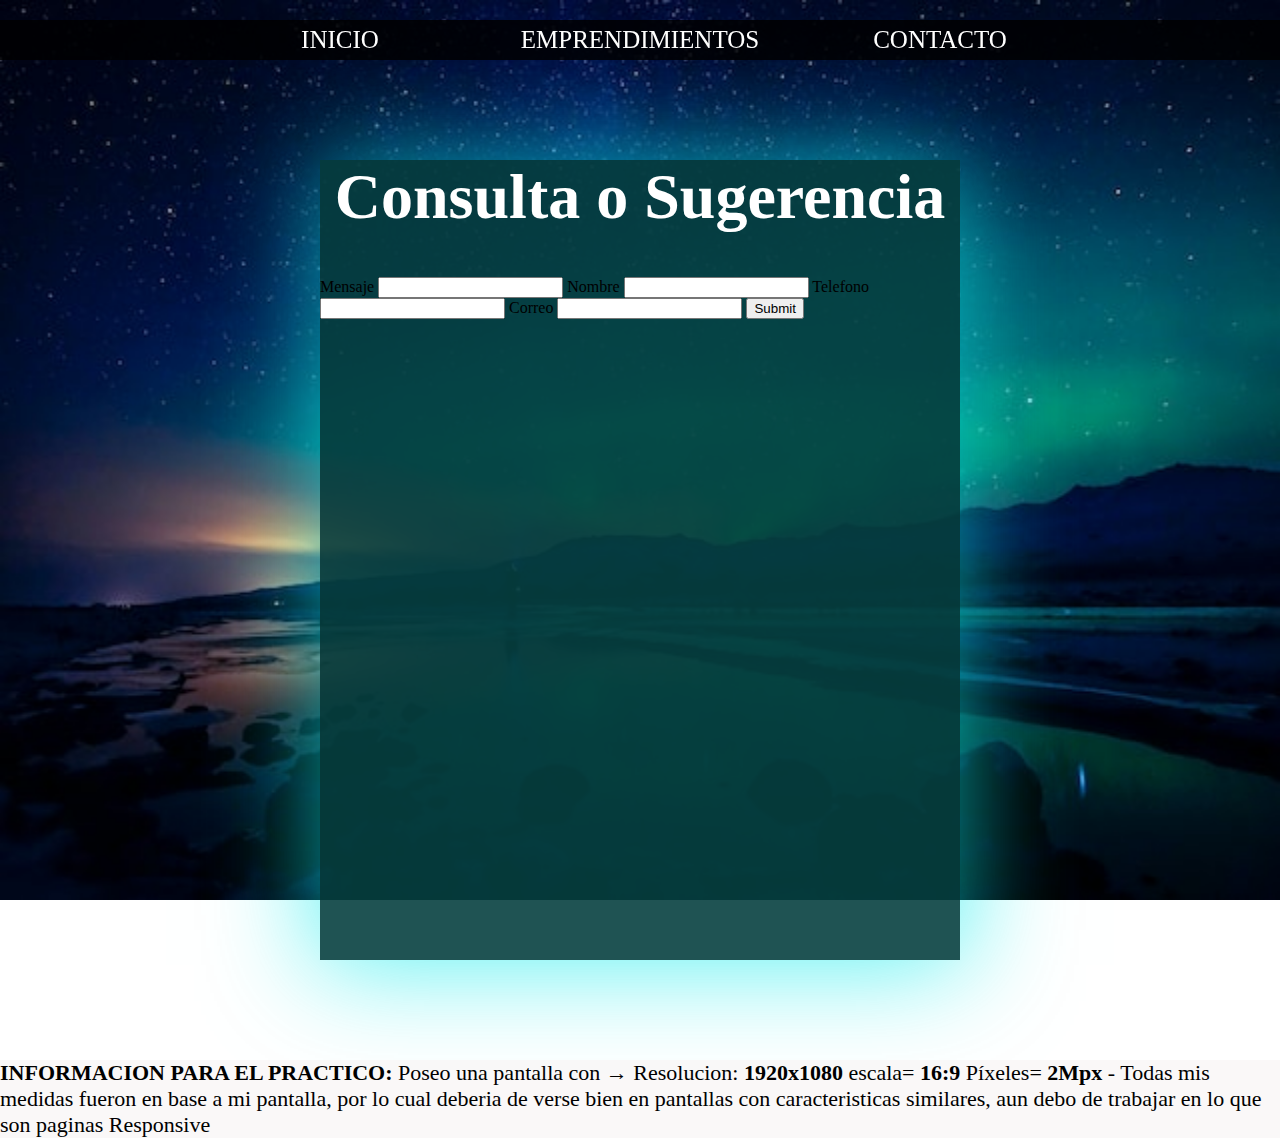
==== Contacto.html @ b8edc93e "Formulario" ====
<!DOCTYPE html>
<html lang="es">

<head>
    <meta charset="utf-8">
    <title>Contacto</title>
    <link rel="stylesheet" type="text/css" href="EstiloContacto.css">



</head>

<body>
    <!------------------------------------------------------------- MENU -------------------------------------------------------------------------------->
    <div class="contenedorMenu"> <!-- Contiene mi menu / posicion absoluta -->
        <div class="menu"> <!-- Menu que contiene mis botones / posicion Fija  -->
            <a href="index.html" class="botones">INICIO</a>
            <a href="Emprendimientos.html" class="botones">EMPRENDIMIENTOS</a>
            <a href="Contacto.html" class="botones">CONTACTO</a>
        </div>
    </div>



    <form class="formulario">

        <div class="contenedorFormulario">
            <h1>Consulta o Sugerencia</h1>
            <label for="" class="label">Mensaje</label>
            <input type="text" class="input">
            <label for="" class="label">Nombre</label>
            <input type="text" class="input">
            <label for="" class="label">Telefono</label>
            <input type="text" class="input">
            <label for="" class="label">Correo</label>
            <input type="text" class="input">

            <input type="submit" class="submit">
        </div>
    </form>



    </div>
    <div class="final">
        <span>INFORMACION PARA EL PRACTICO:</span> Poseo una pantalla con → Resolucion: <span> 1920x1080 </span> escala=
        <span> 16:9</span> Píxeles= <span>2Mpx</span>
        - Todas mis medidas fueron en base a mi pantalla, por lo cual deberia de verse bien en pantallas con
        caracteristicas similares, aun debo de trabajar
        en lo que son paginas Responsive
    </div>
</body>

</html>
---- EstiloContacto.css ----
body {
    margin: 0px;
    /* sacamos todo los espacio en blanco, no hay margen con respecto a los bordes de las ventanas*/
    background-image: url(aurora.jpg);
    /*para centrarla en la pantalla y debajo de la imagen principal*/
    background-repeat: no-repeat;
    /*no se repite la imagen*/
    background-position: center;
    background-size: 100% 100%;
    /*Valor predeterminado. La imagen de fondo se muestra en su tamaño original*/
    background-attachment: fixed;
    /*La background-attachmentpropiedad establece si una imagen de fondo se desplaza con el resto de la página o si es fija.*/
}

.contenedorMenu {
    width: 100%;
    height: 40px;
    margin-top: 20px;
    /*creamos el contenedor de nuestro menu, lo ubicamos en una ubicacion absoluta para que se superponga con la imagen de inicio*/
    float: none;
}

.menu {
    position: fixed;
    /*le colocamos posicion fija para que se mantenga en el mismo lugar siempre que se haga scroll*/
    display: flex;
    /*Muestra un elemento como un contenedor flexible a nivel de bloque*/
    width: 100%;
    height: 40px;
    background-color: black;
    color: white;
    justify-content: center;
    /*Alinea los elementos flexibles en el centro del contenedor HORIZONTAL*/
    align-items: center;
    /*Alinea los elementos flexibles en el centro del contenedor VERTICAL*/
    background-color: rgba(0, 0, 0, 0.8);
    /*Transparencia usando RGBA: no se aplica opacidad a los elementos secundarios*/
}

.botones {
    height: 40px;
    width: 300px;
    display: flex;
    /*Muestra un elemento como un contenedor flexible a nivel de bloque*/
    justify-content: center;
    /*Alinea los elementos flexibles en el centro del contenedor HORIZONTAL*/
    align-items: center;
    /*Alinea los elementos flexibles en el centro del contenedor VERTICAL*/
    background-color: rgba(0, 0, 0, 0.2);
    color: white;
    border: none;
    /*quitamos el borde*/
    font-size: 25px;
    transition-duration: 0.4s;
}

a {
    text-decoration: none;
    /*La text-decoration propiedad se usa principalmente para eliminar los subrayados de los enlaces:*/
    color: white;
}

.botones:active {
    /*BOTONES ANIMADOS Agregue un efecto "presionado" al hacer clic:*/
    background-color: rgba(0, 250, 254, 0.491);
    transform: translateY(2px);
}

.botones:hover {
    /*selector para cambiar el estilo de un botón cuando pasas el mouse sobre él.*/
    background-color: rgba(0, 250, 254, 0.491);
    color: white;
    box-shadow: 0 0px 10px 5px rgba(0, 250, 254, 0.491);
    /*box-shadow propiedad para agregar sombras a un botón:*/
    cursor: pointer;
}

h1{
    text-align: center;
    color: white;
    font-size: 4em;
}
.contenedorFormulario {
    margin-top: 100px;
    width: 50%;
    height: 800px;
    margin-left: 25%;
    box-shadow: 0 0px 100px 5px rgba(7, 234, 234, 0.67);
    /*box-shadow propiedad para agregar sombras a un botón:*/
    background-color: rgba(6, 64, 64, 0.897);
}











.final{
    margin-top: 100px;
    background-color: rgba(247, 245, 245, 0.688);
    color: rgb(0, 0, 0);
    font-size: 22px;
}

span{
    font-weight: bold;
}
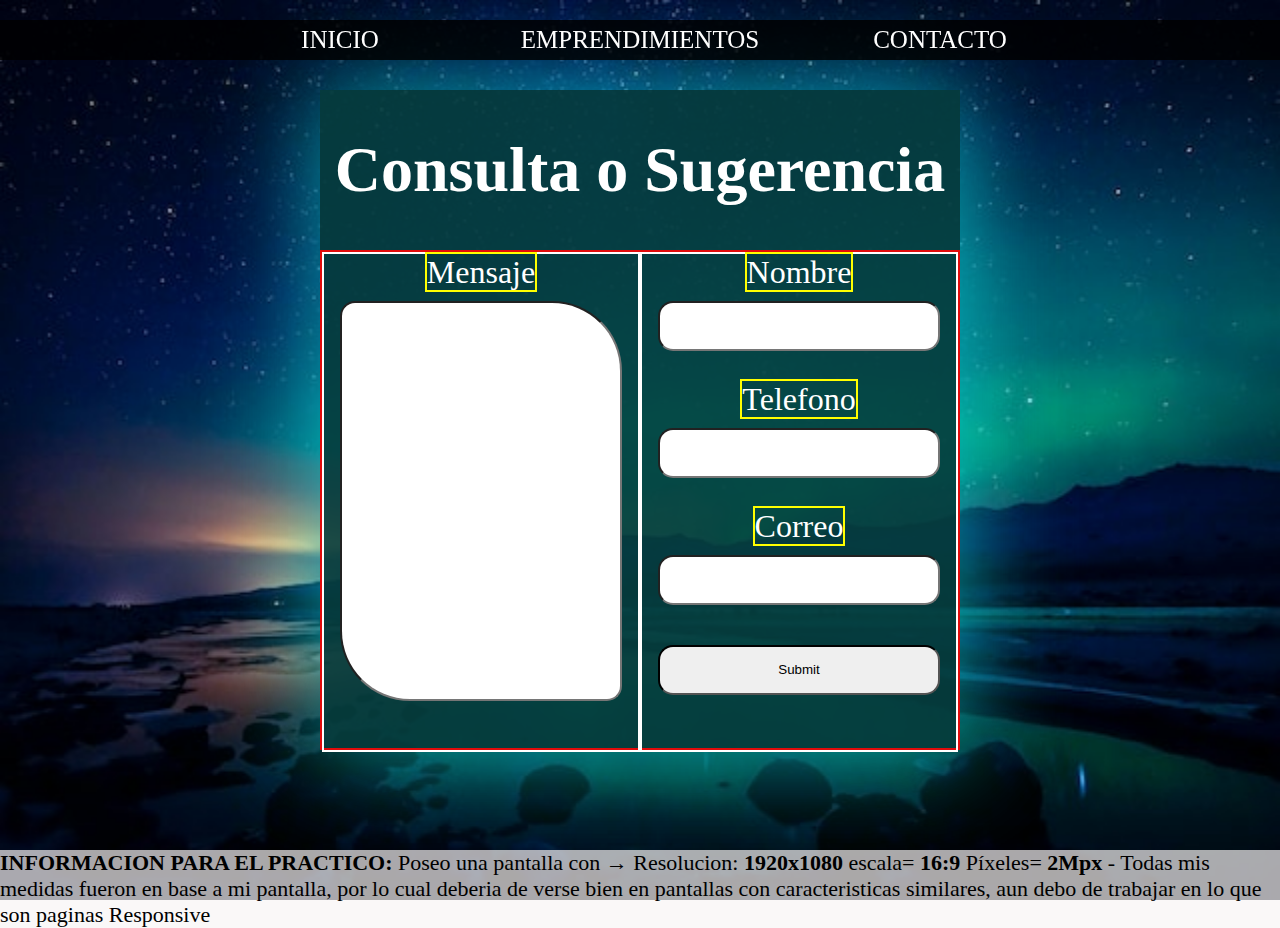
==== commit ee71e768: "Estilo Formulario" ====
--- a/Contacto.html
+++ b/Contacto.html
@@ -26,16 +26,25 @@
 
         <div class="contenedorFormulario">
             <h1>Consulta o Sugerencia</h1>
-            <label for="" class="label">Mensaje</label>
-            <input type="text" class="input">
-            <label for="" class="label">Nombre</label>
-            <input type="text" class="input">
-            <label for="" class="label">Telefono</label>
-            <input type="text" class="input">
-            <label for="" class="label">Correo</label>
-            <input type="text" class="input">
+            <div class="contendorColumnas">
+                <div class="columnas ">
+                    <label for="" class="label">Mensaje</label>
+                    <input type="text" class="input mensaje">
+                </div>
+                <div class="columnas">
 
-            <input type="submit" class="submit">
+                    <label for="" class="label">Nombre</label>
+                    <input type="text" class="input">
+                    <label for="" class="label">Telefono</label>
+                    <input type="text" class="input">
+                    <label for="" class="label">Correo</label>
+                    <input type="text" class="input">
+                    <input type="submit" class="submit">
+                </div>
+
+            </div>
+
+
         </div>
     </form>
 
--- a/EstiloContacto.css
+++ b/EstiloContacto.css
@@ -10,6 +10,11 @@
     /*Valor predeterminado. La imagen de fondo se muestra en su tamaño original*/
     background-attachment: fixed;
     /*La background-attachmentpropiedad establece si una imagen de fondo se desplaza con el resto de la página o si es fija.*/
+}
+
+* {
+    box-sizing: border-box;
+    /*nos permite incluir el relleno y el borde en el ancho (y alto) total de la caja, asegurándonos de que el relleno quede dentro de la caja y que no se rompa*/
 }
 
 .contenedorMenu {
@@ -75,19 +80,63 @@
     cursor: pointer;
 }
 
-h1{
+h1 {
     text-align: center;
     color: white;
     font-size: 4em;
 }
+
 .contenedorFormulario {
-    margin-top: 100px;
+    margin-top: 30px;
     width: 50%;
-    height: 800px;
+    height: 660px;
     margin-left: 25%;
     box-shadow: 0 0px 100px 5px rgba(7, 234, 234, 0.67);
     /*box-shadow propiedad para agregar sombras a un botón:*/
     background-color: rgba(6, 64, 64, 0.897);
+    display: flex;
+    /*Muestra un elemento como un contenedor flexible a nivel de bloque*/
+    flex-direction: column;
+    /*apila los elementos flexibles verticalmente (de arriba a abajo):*/
+}
+
+input {
+    width: 90%;
+    margin-top: 10px;
+    margin-bottom: 30px;
+    border-style: inset;
+    height: 50px;
+    border-radius: 15px;
+}
+
+label {
+    
+    border: 2px solid yellow;
+    font-size: 2em;
+}
+
+.columnas {
+    float: left;
+    /*Especifica que un elemento deba flotar hacia la izquierda*/
+    width: 50%;
+    height: 500px;
+    border: 2px solid white;
+    text-align: center;
+  
+    color: white;
+}
+
+.mensaje {
+    height: 400px;
+    border-radius: 15px 70px 15px 70px;
+}
+
+.contendorColumnas {
+    border: 2px solid rgb(225, 11, 11);
+    height: 500px;
+
+
+
 }
 
 
@@ -100,13 +149,14 @@
 
 
 
-.final{
+
+.final {
     margin-top: 100px;
     background-color: rgba(247, 245, 245, 0.688);
     color: rgb(0, 0, 0);
     font-size: 22px;
 }
 
-span{
+span {
     font-weight: bold;
-}
+}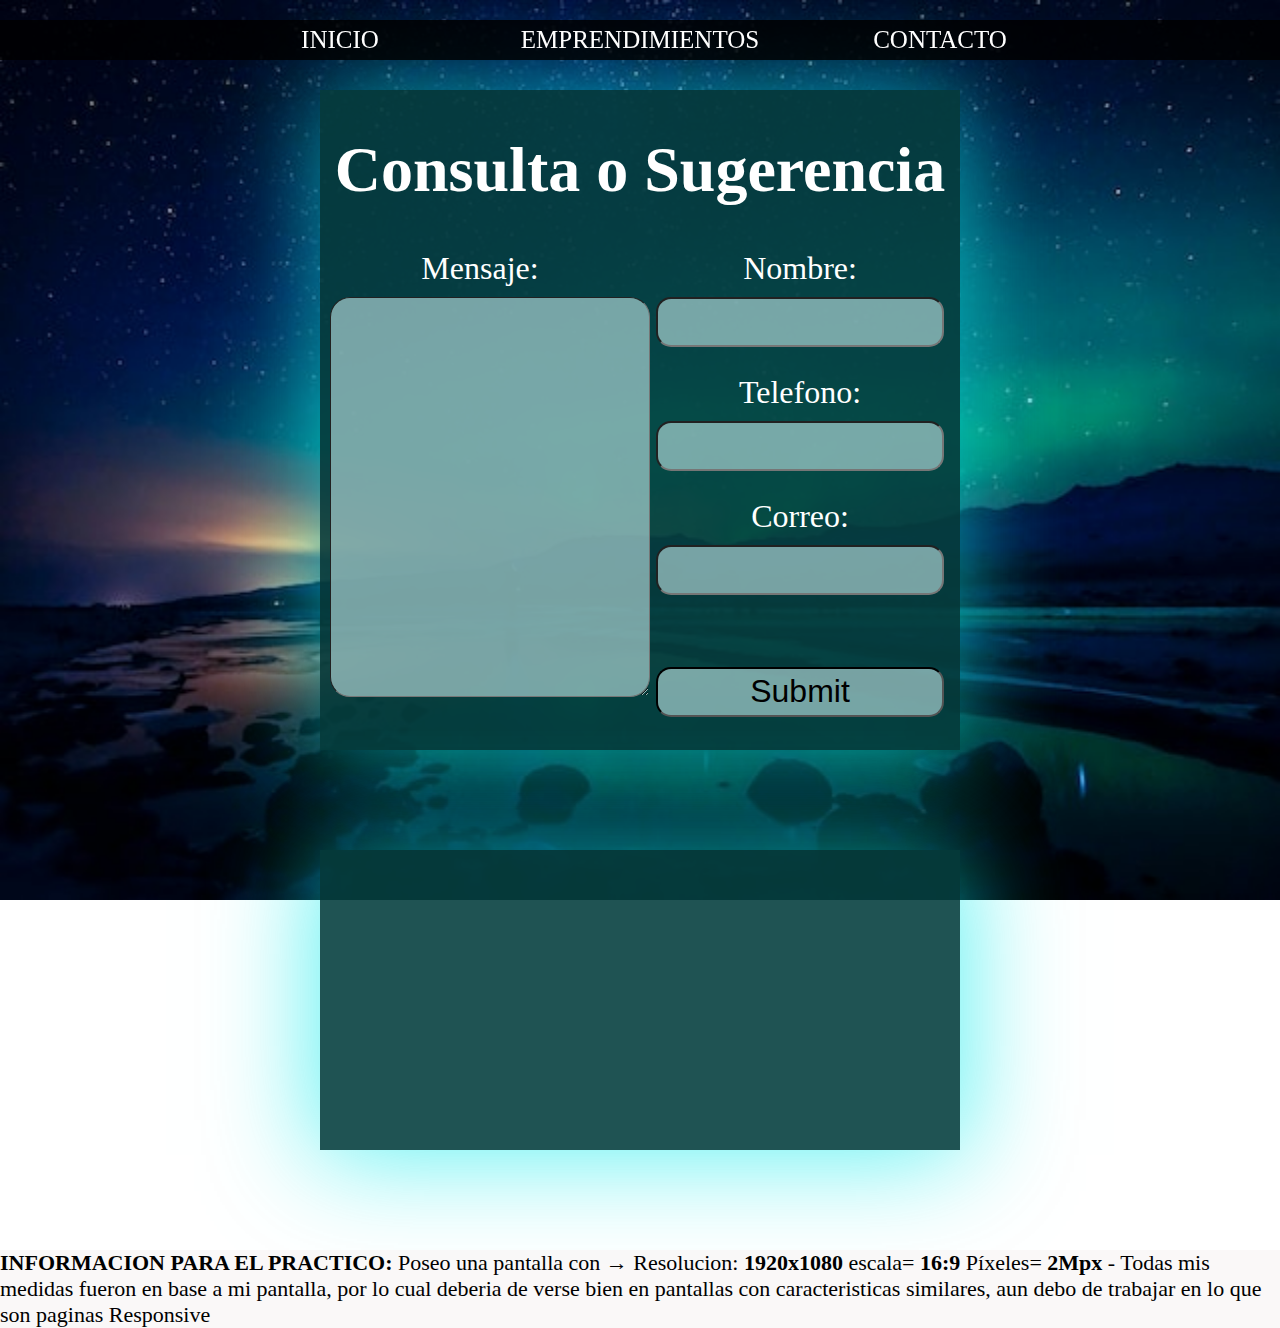
==== commit efa16913: "Formulario" ====
--- a/Contacto.html
+++ b/Contacto.html
@@ -22,23 +22,27 @@
 
 
 
-    <form class="formulario">
+    <form class="formulario" onsubmit="return validarFormulario()">
 
         <div class="contenedorFormulario">
             <h1>Consulta o Sugerencia</h1>
             <div class="contendorColumnas">
                 <div class="columnas ">
-                    <label for="" class="label">Mensaje</label>
-                    <input type="text" class="input mensaje">
+                    <label for="" class="label">Mensaje:</label>
+                    <textarea name="message" id="mensaje"></textarea>
+                    <div><p>error</p></div>
                 </div>
                 <div class="columnas">
 
-                    <label for="" class="label">Nombre</label>
-                    <input type="text" class="input">
-                    <label for="" class="label">Telefono</label>
-                    <input type="text" class="input">
-                    <label for="" class="label">Correo</label>
-                    <input type="text" class="input">
+                    <label for="" class="label">Nombre:</label>
+                    <input type="text" id="nombre">
+                    <div><p>error</p></div>
+                    <label for="" class="label">Telefono:</label>
+                    <input type="text" id="telefono">
+                    <div><p>error</p></div>
+                    <label for="" class="label">Correo:</label>
+                    <input type="text" id="correo">
+                    <div><p>error</p></div>
                     <input type="submit" class="submit">
                 </div>
 
@@ -48,6 +52,15 @@
         </div>
     </form>
 
+    <div class="contenedorMensaje">
+
+
+    </div>
+  <!--
+    <a href="#">
+        <i><img src=""/></i>
+    </a>
+  -->  
 
 
     </div>
--- a/EstiloContacto.css
+++ b/EstiloContacto.css
@@ -103,15 +103,14 @@
 input {
     width: 90%;
     margin-top: 10px;
-    margin-bottom: 30px;
     border-style: inset;
     height: 50px;
     border-radius: 15px;
+    font-size: 2em;
+    background-color: rgba(211, 248, 248, 0.553);
 }
 
 label {
-    
-    border: 2px solid yellow;
     font-size: 2em;
 }
 
@@ -120,27 +119,52 @@
     /*Especifica que un elemento deba flotar hacia la izquierda*/
     width: 50%;
     height: 500px;
-    border: 2px solid white;
     text-align: center;
-  
     color: white;
 }
 
-.mensaje {
-    height: 400px;
-    border-radius: 15px 70px 15px 70px;
+textarea {
+  border-radius: 20px;
+  /*bordes con un estilo redondo*/
+  background-color: rgba(211, 248, 248, 0.553);
+  font-size: 2.1em;
+  border-style: inset;
+  margin-left: 10px;
+  margin-top: 10px;
+  height: 400px;
+  width: 100%;
 }
 
 .contendorColumnas {
-    border: 2px solid rgb(225, 11, 11);
     height: 500px;
-
-
-
 }
 
+.contenedorMensaje{
+    margin-top: 100px;
+    width: 50%;
+    height: 300px;
+    margin-left: 25%;
+    box-shadow: 0 0px 100px 5px rgba(7, 234, 234, 0.67);
+    /*box-shadow propiedad para agregar sombras a un botón:*/
+    background-color: rgba(6, 64, 64, 0.897);
+    display: flex;
+    /*Muestra un elemento como un contenedor flexible a nivel de bloque*/
+    flex-direction: column;
+    /*apila los elementos flexibles verticalmente (de arriba a abajo):*/
+}
 
-
+div p{
+    margin-top: 0;
+    margin-bottom: 5px;
+    width: 80%;
+    margin-left: 10%;
+    color: red;
+    font-size: 1.2em;
+    visibility:hidden;
+}
+.submit{
+    margin-top: 45px;
+}
 
 
 
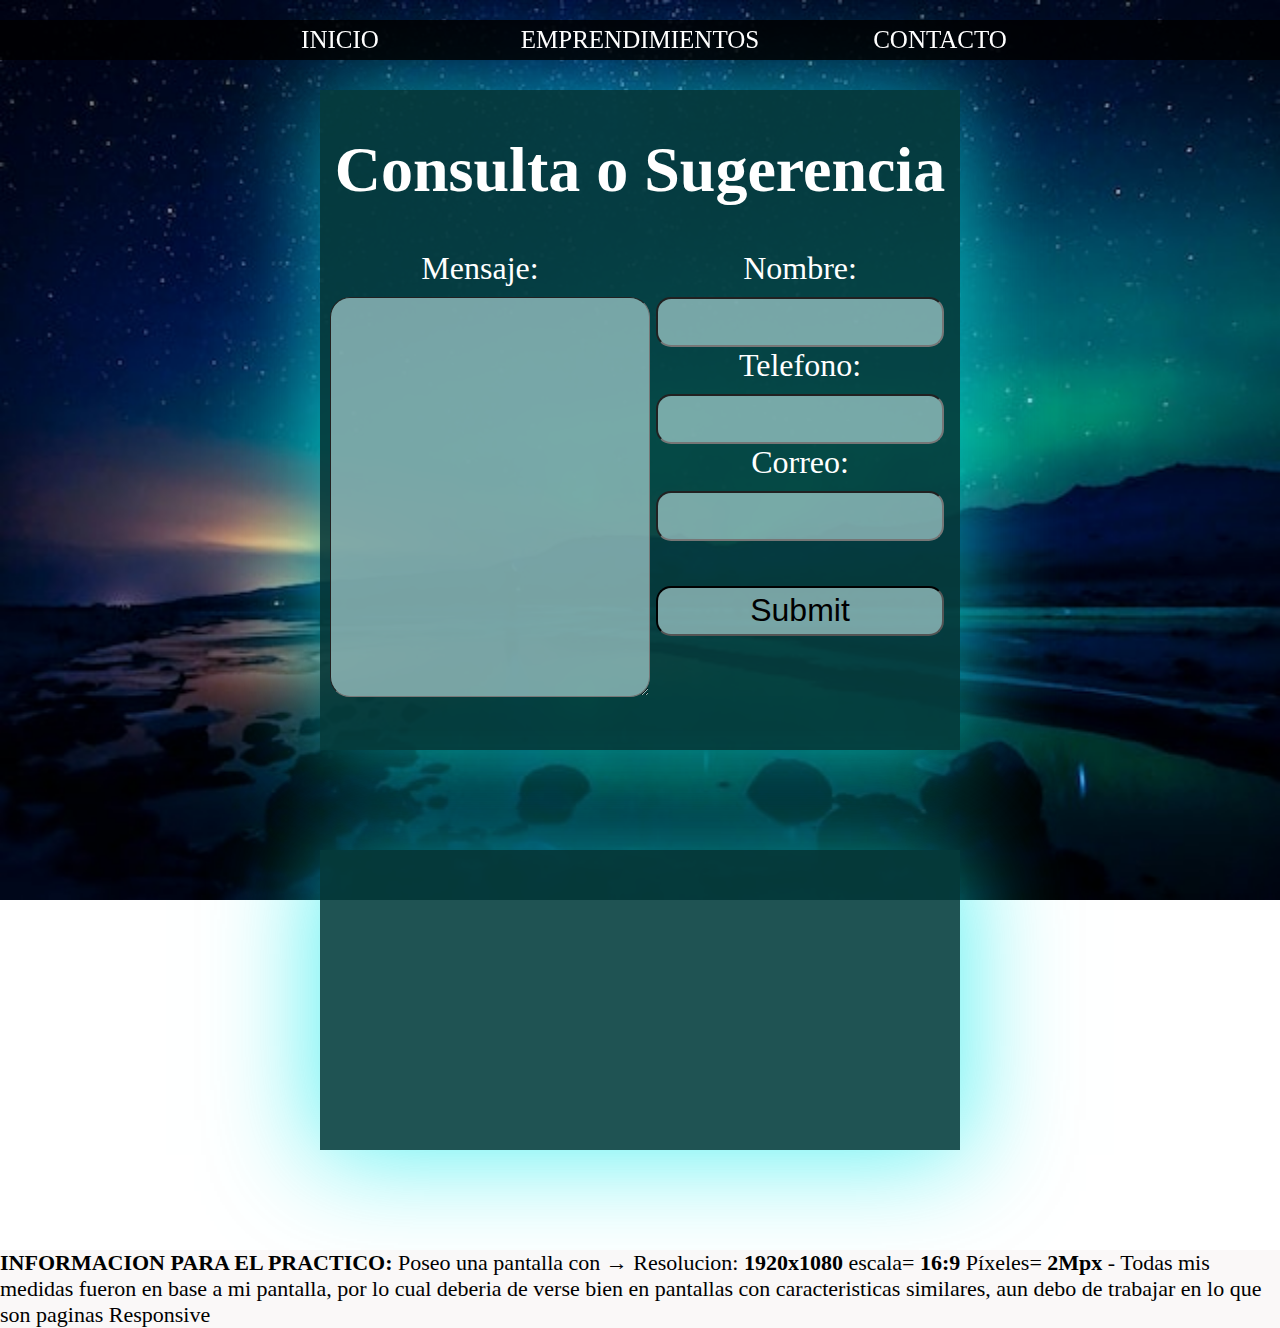
==== commit d80e8fa2: "mas estilo" ====
--- a/Contacto.html
+++ b/Contacto.html
@@ -30,25 +30,29 @@
                 <div class="columnas ">
                     <label for="" class="label">Mensaje:</label>
                     <textarea name="message" id="mensaje"></textarea>
-                    <div><p>error</p></div>
+                    <div class="oculto" id="error"></div>
                 </div>
                 <div class="columnas">
 
                     <label for="" class="label">Nombre:</label>
                     <input type="text" id="nombre">
-                    <div><p>error</p></div>
+                    <div class="oculto" id="nombre"></div>
                     <label for="" class="label">Telefono:</label>
                     <input type="text" id="telefono">
-                    <div><p>error</p></div>
+                    <div class="oculto telefono"></div>
                     <label for="" class="label">Correo:</label>
                     <input type="text" id="correo">
-                    <div><p>error</p></div>
+                    <div class="oculto correo"></div>
                     <input type="submit" class="submit">
                 </div>
 
             </div>
-
-
+<!--El <input "readonly" atributo de entrada
+especifica que un campo de entrada es de solo lectura.-->
+<!--maxlength="4 El maxlengthatributo de entrada especifica el número máximo de caracteres permitidos en un campo de entrada.
+Nota: Cuando se establece a maxlength, el campo de entrada no aceptará más que el número de caracteres especificado. Sin embargo, este atributo no proporciona ningún comentario. Entonces, 
+si desea alertar al usuario, debe escribir código JavaScript.-->
+<!--El autofocusatributo de entrada especifica que un campo de entrada debe enfocarse automáticamente cuando se carga la página.-->
         </div>
     </form>
 
--- a/EstiloContacto.css
+++ b/EstiloContacto.css
@@ -153,7 +153,7 @@
     /*apila los elementos flexibles verticalmente (de arriba a abajo):*/
 }
 
-div p{
+.oculto p{
     margin-top: 0;
     margin-bottom: 5px;
     width: 80%;
@@ -161,6 +161,7 @@
     color: red;
     font-size: 1.2em;
     visibility:hidden;
+    /*El elemento estará oculto, pero aún afectará el diseño:*/
 }
 .submit{
     margin-top: 45px;
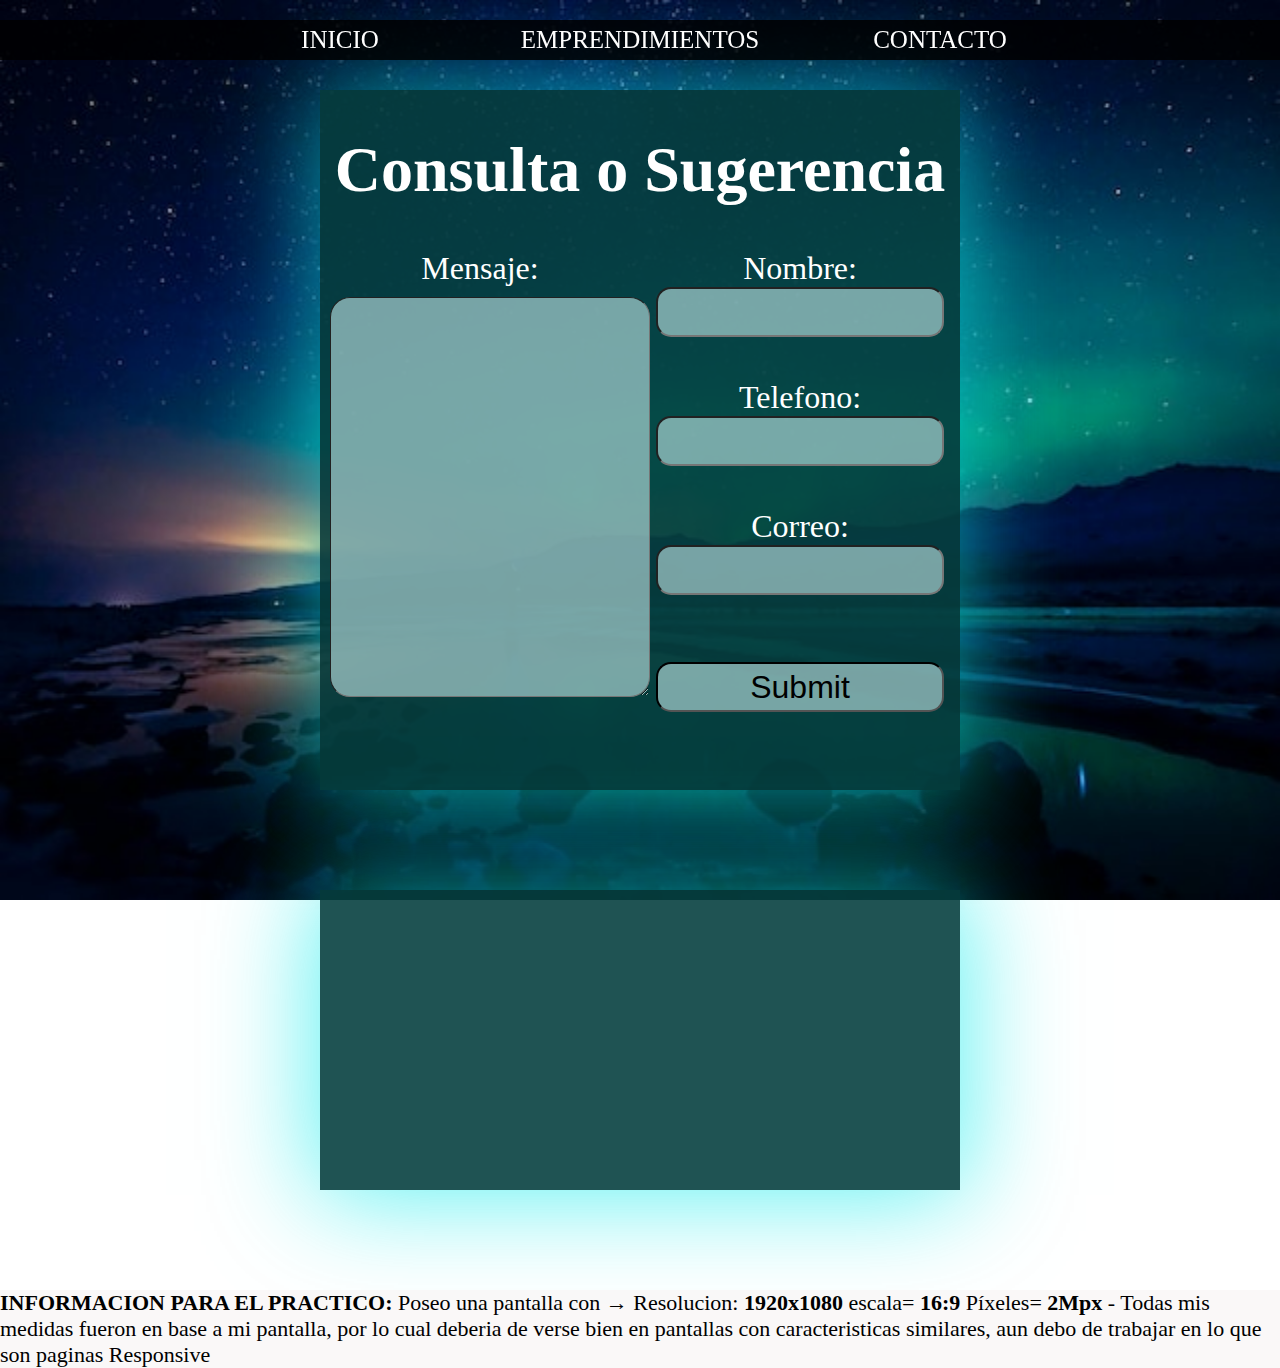
==== commit dd7e60d1: "Estilos" ====
--- a/Contacto.html
+++ b/Contacto.html
@@ -30,41 +30,55 @@
                 <div class="columnas ">
                     <label for="" class="label">Mensaje:</label>
                     <textarea name="message" id="mensaje"></textarea>
-                    <div class="oculto" id="error"></div>
+                    <div class="oculto">
+                        <p id="errorMensaje"></p>
+                    </div>
                 </div>
                 <div class="columnas">
 
                     <label for="" class="label">Nombre:</label>
                     <input type="text" id="nombre">
-                    <div class="oculto" id="nombre"></div>
+                    <div class="oculto">
+                        <p id="errorNombre"></p>
+                    </div>
+
                     <label for="" class="label">Telefono:</label>
                     <input type="text" id="telefono">
-                    <div class="oculto telefono"></div>
+                    <div class="oculto">
+                        <p id="errorTelefono"></p>
+                    </div>
+
                     <label for="" class="label">Correo:</label>
                     <input type="text" id="correo">
-                    <div class="oculto correo"></div>
+                    <div class="oculto">
+                        <p id="errorCorreo"></p>
+                    </div>
+
+
                     <input type="submit" class="submit">
                 </div>
 
             </div>
-<!--El <input "readonly" atributo de entrada
+            <!--El <input "readonly" atributo de entrada
 especifica que un campo de entrada es de solo lectura.-->
-<!--maxlength="4 El maxlengthatributo de entrada especifica el número máximo de caracteres permitidos en un campo de entrada.
+            <!--maxlength="4 El maxlengthatributo de entrada especifica el número máximo de caracteres permitidos en un campo de entrada.
 Nota: Cuando se establece a maxlength, el campo de entrada no aceptará más que el número de caracteres especificado. Sin embargo, este atributo no proporciona ningún comentario. Entonces, 
 si desea alertar al usuario, debe escribir código JavaScript.-->
-<!--El autofocusatributo de entrada especifica que un campo de entrada debe enfocarse automáticamente cuando se carga la página.-->
+            <!--El autofocusatributo de entrada especifica que un campo de entrada debe enfocarse automáticamente cuando se carga la página.-->
         </div>
     </form>
+
+    <script src="script.js"></script>
 
     <div class="contenedorMensaje">
 
 
     </div>
-  <!--
+    <!--
     <a href="#">
         <i><img src=""/></i>
     </a>
-  -->  
+  -->
 
 
     </div>
@@ -75,6 +89,8 @@
         caracteristicas similares, aun debo de trabajar
         en lo que son paginas Responsive
     </div>
+
 </body>
 
+
 </html>--- a/EstiloContacto.css
+++ b/EstiloContacto.css
@@ -89,7 +89,7 @@
 .contenedorFormulario {
     margin-top: 30px;
     width: 50%;
-    height: 660px;
+    height: 700px;
     margin-left: 25%;
     box-shadow: 0 0px 100px 5px rgba(7, 234, 234, 0.67);
     /*box-shadow propiedad para agregar sombras a un botón:*/
@@ -102,7 +102,6 @@
 
 input {
     width: 90%;
-    margin-top: 10px;
     border-style: inset;
     height: 50px;
     border-radius: 15px;
@@ -121,25 +120,26 @@
     height: 500px;
     text-align: center;
     color: white;
+   
 }
 
 textarea {
-  border-radius: 20px;
-  /*bordes con un estilo redondo*/
-  background-color: rgba(211, 248, 248, 0.553);
-  font-size: 2.1em;
-  border-style: inset;
-  margin-left: 10px;
-  margin-top: 10px;
-  height: 400px;
-  width: 100%;
+    border-radius: 20px;
+    /*bordes con un estilo redondo*/
+    background-color: rgba(211, 248, 248, 0.553);
+    font-size: 2.1em;
+    border-style: inset;
+    margin-left: 10px;
+    margin-top: 10px;
+    height: 400px;
+    width: 100%;
 }
 
 .contendorColumnas {
     height: 500px;
 }
 
-.contenedorMensaje{
+.contenedorMensaje {
     margin-top: 100px;
     width: 50%;
     height: 300px;
@@ -153,18 +153,26 @@
     /*apila los elementos flexibles verticalmente (de arriba a abajo):*/
 }
 
-.oculto p{
-    margin-top: 0;
+.oculto {
+    margin-top: 0px;
     margin-bottom: 5px;
     width: 80%;
     margin-left: 10%;
     color: red;
     font-size: 1.2em;
+    /*El elemento estará oculto, pero aún afectará el diseño:*/
     visibility:hidden;
-    /*El elemento estará oculto, pero aún afectará el diseño:*/
+
 }
-.submit{
-    margin-top: 45px;
+
+.submit {
+    margin-top: 25px;
+}
+
+p {
+    margin-top: 0px;
+    height: 23px;
+    border: 1px solid red;
 }
 
 
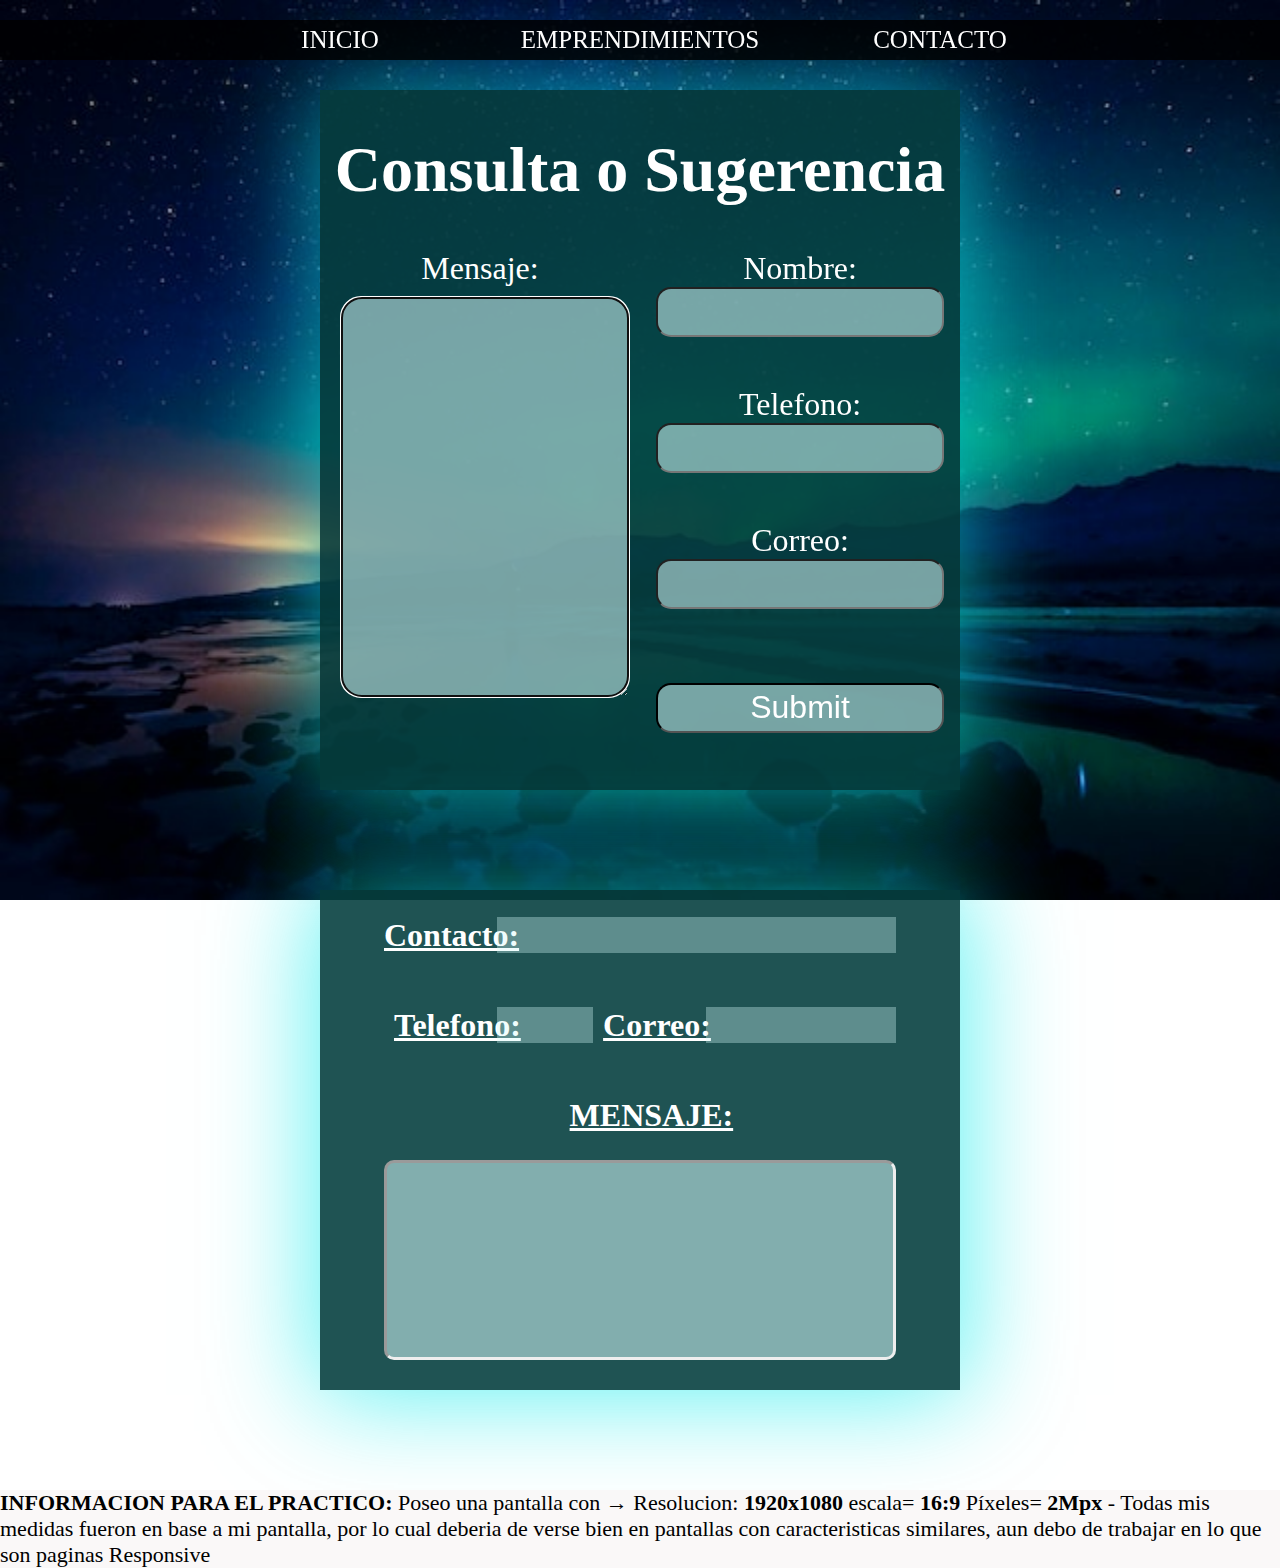
==== commit b5ea7b45: "Formulario" ====
--- a/Contacto.html
+++ b/Contacto.html
@@ -22,7 +22,8 @@
 
 
 
-    <form class="formulario" onsubmit="return validarFormulario()">
+    <form class="formulario" onsubmit="return validarFormulario()" autocomplete="off" id="formulario"> 
+        <!--El autocompleteatributo especifica si un formulario debe tener activado o desactivado el autocompletado.-->
 
         <div class="contenedorFormulario">
             <h1>Consulta o Sugerencia</h1>
@@ -59,18 +60,27 @@
                 </div>
 
             </div>
-            <!--El <input "readonly" atributo de entrada
-especifica que un campo de entrada es de solo lectura.-->
-            <!--maxlength="4 El maxlengthatributo de entrada especifica el número máximo de caracteres permitidos en un campo de entrada.
-Nota: Cuando se establece a maxlength, el campo de entrada no aceptará más que el número de caracteres especificado. Sin embargo, este atributo no proporciona ningún comentario. Entonces, 
-si desea alertar al usuario, debe escribir código JavaScript.-->
-            <!--El autofocusatributo de entrada especifica que un campo de entrada debe enfocarse automáticamente cuando se carga la página.-->
+
         </div>
     </form>
 
     <script src="script.js"></script>
 
     <div class="contenedorMensaje">
+
+        <div class="contactoNombre">
+            <h2 class="primaria">Contacto:</h2><h2 id="contactoNombre"></h2>
+        </div>
+
+        <div class="contactoCorreo">
+            <h2 class="primaria">Telefono: </h2><h2 id="contactoTelefono"></h2>
+            <h2 class="primaria">Correo: </h2><h2 id="contactoCorreo"></h2>
+        </div>
+
+        <h2 class="primaria"> MENSAJE: </h2>
+        <div class="contactoMensaje" id="contactoMensaje">
+
+        </div>
 
 
     </div>
--- a/EstiloContacto.css
+++ b/EstiloContacto.css
@@ -120,29 +120,41 @@
     height: 500px;
     text-align: center;
     color: white;
-   
+
 }
 
 textarea {
     border-radius: 20px;
     /*bordes con un estilo redondo*/
     background-color: rgba(211, 248, 248, 0.553);
-    font-size: 2.1em;
+    font-size: 1.7em;
     border-style: inset;
     margin-left: 10px;
     margin-top: 10px;
     height: 400px;
-    width: 100%;
+    width: 90%;
 }
 
 .contendorColumnas {
     height: 500px;
 }
 
+.contenedorMensaje textarea {
+    border-radius: 10px;
+    /*bordes con un estilo redondo*/
+    background-color: rgba(211, 248, 248, 0.553);
+    font-size: 1.7em;
+    border-style: inset;
+    margin-left: 10px;
+    margin-top: 20px;
+    height: 200px;
+    width: 80%;
+}
+
 .contenedorMensaje {
     margin-top: 100px;
     width: 50%;
-    height: 300px;
+    height: 500px;
     margin-left: 25%;
     box-shadow: 0 0px 100px 5px rgba(7, 234, 234, 0.67);
     /*box-shadow propiedad para agregar sombras a un botón:*/
@@ -151,6 +163,59 @@
     /*Muestra un elemento como un contenedor flexible a nivel de bloque*/
     flex-direction: column;
     /*apila los elementos flexibles verticalmente (de arriba a abajo):*/
+    align-items: center;
+    /*Alinea los elementos flexibles en el centro del contenedor VERTICAL*/
+}
+
+#contactoNombre, #contactoTelefono, #contactoCorreo{
+    font-size: 1.5em;
+    background-color: rgba(211, 248, 248, 0.348);
+    height: 1.5em;
+  padding:5px;
+}
+
+#contactoTelefono{
+    width: 25%;
+}
+.contactoCorreo h2{
+    padding-left: 10px;
+    width: 50%;
+    text-transform: capitalize;
+    /*Se usa para poner en mayúscula la primera letra de cada palabra:*/
+}
+
+.contactoNombre h2 {
+    width: 90%;
+    text-transform: capitalize;
+    /*Se usa para poner en mayúscula la primera letra de cada palabra:*/
+}
+
+.contactoNombre .primaria, .contactoCorreo .primaria, .primaria{
+    width: 22%;
+    font-size: 2em;
+    text-decoration: underline;
+    /*text-decoration-line propiedad se utiliza para agregar una línea de decoración al texto.*/
+    color: white;
+    
+}
+
+.contactoNombre,.contactoCorreo {
+    align-items: center;
+    /*Alinea los elementos flexibles en el centro del contenedor VERTICAL*/
+    display: flex;
+    /*Muestra un elemento como un contenedor flexible a nivel de bloque*/
+    width: 80%;
+}
+
+
+.contactoMensaje{
+    border-radius: 10px;
+    /*bordes con un estilo redondo*/
+    background-color: rgba(211, 248, 248, 0.553);
+    border-style: inset;
+    height: 200px;
+    width: 80%;
+    font-size: 2em;
 }
 
 .oculto {
@@ -158,21 +223,26 @@
     margin-bottom: 5px;
     width: 80%;
     margin-left: 10%;
-    color: red;
-    font-size: 1.2em;
+    color: rgba(232, 7, 7, 0.821);
+    font-size: 1.5em;
     /*El elemento estará oculto, pero aún afectará el diseño:*/
-    visibility:hidden;
+    visibility: hidden;
 
 }
 
 .submit {
     margin-top: 25px;
+    color: white;
+}
+
+.submit:hover {
+    background-color: rgba(16, 124, 124, 0.897);
+    cursor: pointer;
 }
 
 p {
-    margin-top: 0px;
+    margin-top: 2px;
     height: 23px;
-    border: 1px solid red;
 }
 
 
